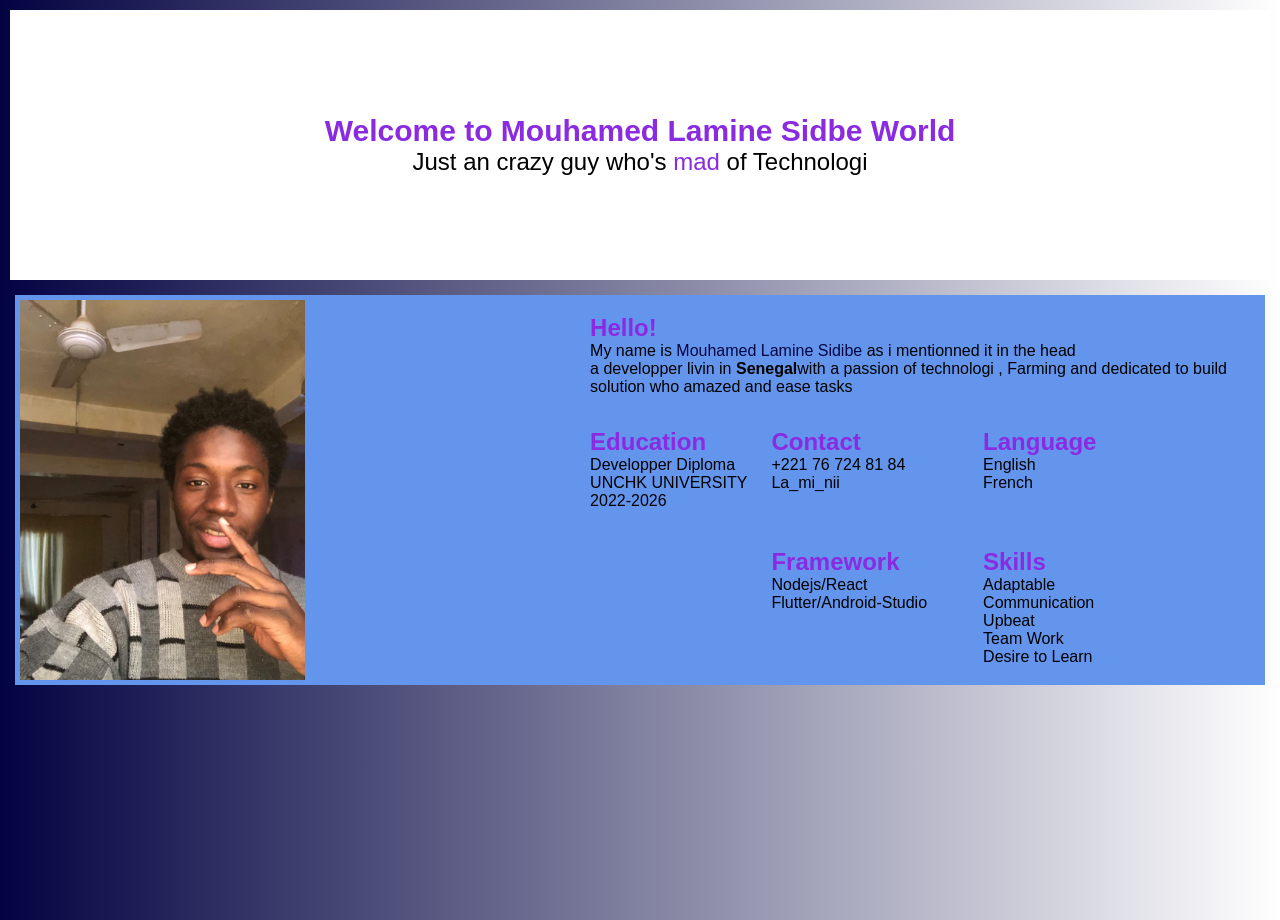
==== aboutus.html @ 8ff18006 "new lmn" ====
<!DOCTYPE html>
<html lang="en">
<head>
    <meta charset="UTF-8">
    <meta name="viewport" content="width=device-width, initial-scale=1.0">
    <link rel="stylesheet" href="aboutus.css">
    <title>LMN-INDUSTRY</title>
</head>
<body>
<header>
    <h2>Welcome to Mouhamed Lamine Sidbe World</h2>
    <p>Just an crazy guy who's <span> mad</span> of Technologi</p>
</header>

<main>

    <section id="First">

        <div class="sideg">
            <img src="Graphics/lmn.jpg" alt="" srcset="">
        </div>

        <div class="person">
            <div class="text">
                <h2>Hello!</h2>
                <p>My name is <span> Mouhamed Lamine Sidibe</span> as i mentionned it in the head <br> 
                a developper livin in <strong>Senegal</strong>with a passion of technologi , Farming and dedicated to build 
                solution who amazed and ease tasks 
                </p>
            </div>
            <div class="expnd">
                <div class="myinfos">
                    <h2>Education</h2>
                    <div class="infos">Developper Diploma</div>
                    <div class="infos">UNCHK UNIVERSITY</div>
                    <div class="infos">2022-2026</div>
                </div>
                <div class="card">
                    <div class="pp">
                        <h2>Contact</h2>
                        <p> <i class="fas fa-whatsap"> </i>+221 76 724 81 84</p>
                        <p> <i class="fas fa-instagram"></i>La_mi_nii</p>
                    </div>
                    <div class="pp">
                        <h2>Language</h2>
                        <p>English</p>
                        <p>French</p>
                    </div>
                    <div class="pp">
                        <h2>Framework</h2>
                        <p>Nodejs/React</p>
                        <p>Flutter/Android-Studio</p>
                    </div>
                    <div class="pp">
                        <h2>Skills</h2>
                        <p>Adaptable</p>
                        <p>Communication</p>
                        <p>Upbeat</p>
                        <p>Team Work</p>
                        <p>Desire to Learn</p>           
                    </div>
                </div>
                
            </div>
                       
        </div>
               
    </section>
</main>
</body>
</html>
---- aboutus.css ----
*{
    padding: 0;
    margin: 0;
    box-sizing: border-box;
}

body{

min-height: 100vh;
margin:10px;
background: linear-gradient(to right, rgb(3, 3, 66), white);
font-family: 'Gill Sans', 'Gill Sans MT', Calibri, 'Trebuchet MS', sans-serif; 


}

h2{

    color: blueviolet;
}
img {
      max-width: 50%;
      height: auto;
      display: block;
    }

header{
    width: auto;
    height: 30vh;
    padding: .50rem;
    background-color: white;
    text-align: center;
    align-content: center;
    h2{
       
        font-size: 30px;

    }

    p{
       
        font-size: 1.5rem;
    }
    span{
        color: blueviolet;
    }
}

main{
    display: grid;
    place-items: center;
    padding: 15px 5px;
    #First{
        place-self: center;
        background-color: cornflowerblue;
        display: flex;
        padding: 5px;
    }

    .text{
        span{
          font-family: 'Lucida Sans', 'Lucida Sans Regular', 'Lucida Grande', 'Lucida Sans Unicode', Geneva, Verdana, sans-serif;
          color:rgb(6, 6, 67);  
        }
        
    }
    .expnd{
        margin-top: 2rem;
        display: flex;
        gap: 1.5rem;

        .card{

            display: grid;
            grid-template-columns: 1fr 1fr;
            gap: 3.5rem;
        }
    }

    

}

.person{
    align-content: center;
}

@media(max-width:500px){

    .expnd{

        flex-direction: column;
        align-items: center;
        gap: .55rem;
    }
    .card{

        flex-direction: grid;
        gap: .55rem;
    }
    img{
        width: 30%;
        height: auto;
        margin-left: 15vh;
    }
    
   #First{
    flex-direction: column;

   }

}
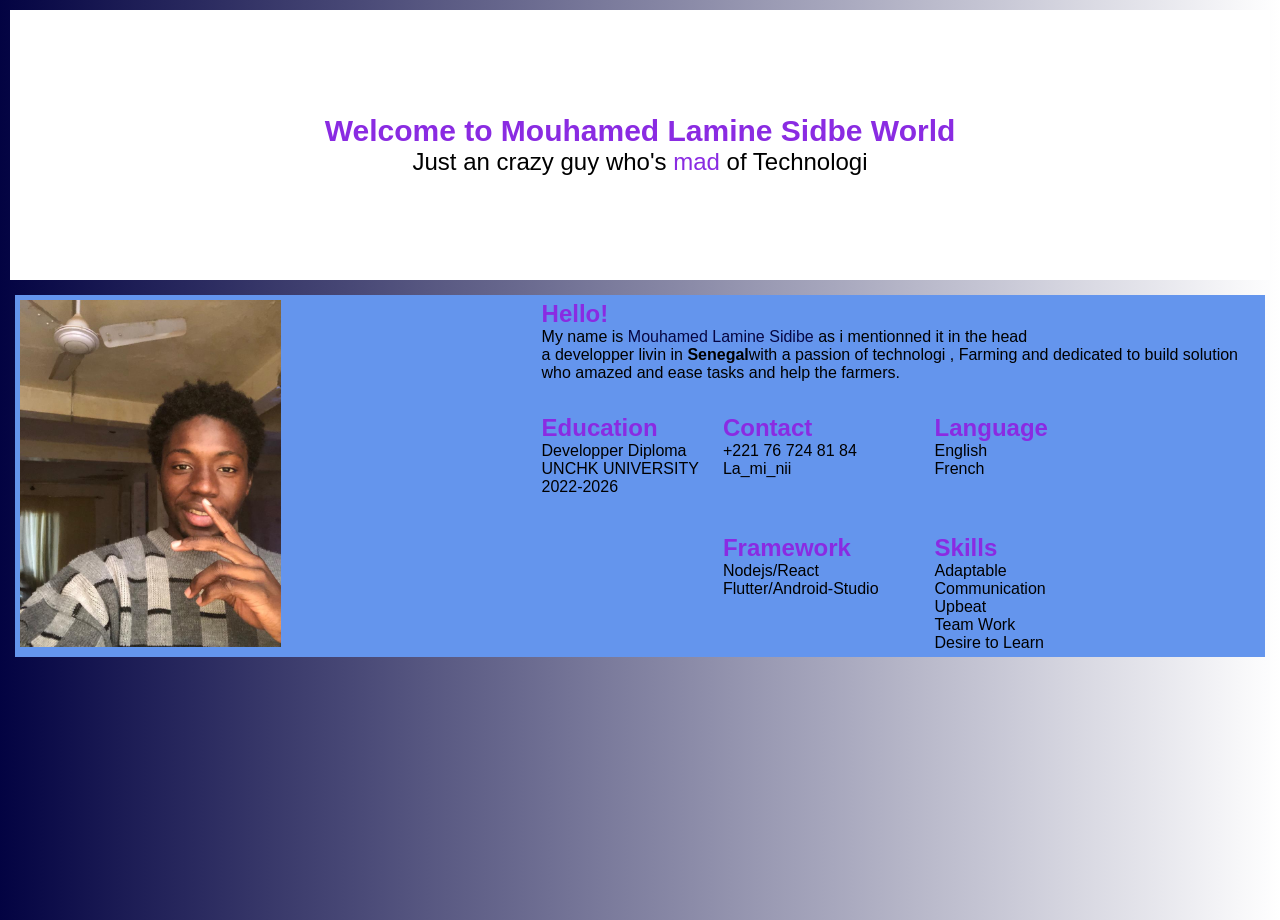
==== commit b708ea77: "modification statement" ====
--- a/aboutus.html
+++ b/aboutus.html
@@ -25,7 +25,7 @@
                 <h2>Hello!</h2>
                 <p>My name is <span> Mouhamed Lamine Sidibe</span> as i mentionned it in the head <br> 
                 a developper livin in <strong>Senegal</strong>with a passion of technologi , Farming and dedicated to build 
-                solution who amazed and ease tasks 
+                solution who amazed and ease tasks and help the farmers.
                 </p>
             </div>
             <div class="expnd">
--- a/aboutus.css
+++ b/aboutus.css
@@ -1,112 +1,112 @@
-*{
-    padding: 0;
-    margin: 0;
-    box-sizing: border-box;
-}
-
-body{
-
-min-height: 100vh;
-margin:10px;
-background: linear-gradient(to right, rgb(3, 3, 66), white);
-font-family: 'Gill Sans', 'Gill Sans MT', Calibri, 'Trebuchet MS', sans-serif; 
-
-
-}
-
-h2{
-
-    color: blueviolet;
-}
-img {
-      max-width: 50%;
-      height: auto;
-      display: block;
-    }
-
-header{
-    width: auto;
-    height: 30vh;
-    padding: .50rem;
-    background-color: white;
-    text-align: center;
-    align-content: center;
-    h2{
-       
-        font-size: 30px;
-
-    }
-
-    p{
-       
-        font-size: 1.5rem;
-    }
-    span{
-        color: blueviolet;
-    }
-}
-
-main{
-    display: grid;
-    place-items: center;
-    padding: 15px 5px;
-    #First{
-        place-self: center;
-        background-color: cornflowerblue;
-        display: flex;
-        padding: 5px;
-    }
-
-    .text{
-        span{
-          font-family: 'Lucida Sans', 'Lucida Sans Regular', 'Lucida Grande', 'Lucida Sans Unicode', Geneva, Verdana, sans-serif;
-          color:rgb(6, 6, 67);  
-        }
-        
-    }
-    .expnd{
-        margin-top: 2rem;
-        display: flex;
-        gap: 1.5rem;
-
-        .card{
-
-            display: grid;
-            grid-template-columns: 1fr 1fr;
-            gap: 3.5rem;
-        }
-    }
-
-    
-
-}
-
-.person{
-    align-content: center;
-}
-
-@media(max-width:500px){
-
-    .expnd{
-
-        flex-direction: column;
-        align-items: center;
-        gap: .55rem;
-    }
-    .card{
-
-        flex-direction: grid;
-        gap: .55rem;
-    }
-    img{
-        width: 30%;
-        height: auto;
-        margin-left: 15vh;
-    }
-    
-   #First{
-    flex-direction: column;
-
-   }
-
+*{
+    padding: 0;
+    margin: 0;
+    box-sizing: border-box;
+}
+
+body{
+
+min-height: 100vh;
+margin:10px;
+background: linear-gradient(to right, rgb(3, 3, 66), white);
+font-family: 'Gill Sans', 'Gill Sans MT', Calibri, 'Trebuchet MS', sans-serif; 
+
+
+}
+
+h2{
+
+    color: blueviolet;
+}
+img {
+      max-width: 50%;
+      height: auto;
+      display: block;
+    }
+
+header{
+    width: auto;
+    height: 30vh;
+    padding: .50rem;
+    background-color: white;
+    text-align: center;
+    align-content: center;
+    h2{
+       
+        font-size: 30px;
+
+    }
+
+    p{
+       
+        font-size: 1.5rem;
+    }
+    span{
+        color: blueviolet;
+    }
+}
+
+main{
+    display: grid;
+    place-items: center;
+    padding: 15px 5px;
+    #First{
+        place-self: center;
+        background-color: cornflowerblue;
+        display: flex;
+        padding: 5px;
+    }
+
+    .text{
+        span{
+          font-family: 'Lucida Sans', 'Lucida Sans Regular', 'Lucida Grande', 'Lucida Sans Unicode', Geneva, Verdana, sans-serif;
+          color:rgb(6, 6, 67);  
+        }
+        
+    }
+    .expnd{
+        margin-top: 2rem;
+        display: flex;
+        gap: 1.5rem;
+
+        .card{
+
+            display: grid;
+            grid-template-columns: 1fr 1fr;
+            gap: 3.5rem;
+        }
+    }
+
+    
+
+}
+
+.person{
+    align-content: center;
+}
+
+@media(max-width:500px){
+
+    .expnd{
+
+        flex-direction: column;
+        align-items: center;
+        gap: .55rem;
+    }
+    .card{
+
+        flex-direction: grid;
+        gap: .55rem;
+    }
+    img{
+        width: 30%;
+        height: auto;
+        margin-left: 15vh;
+    }
+    
+   #First{
+    flex-direction: column;
+
+   }
+
 }
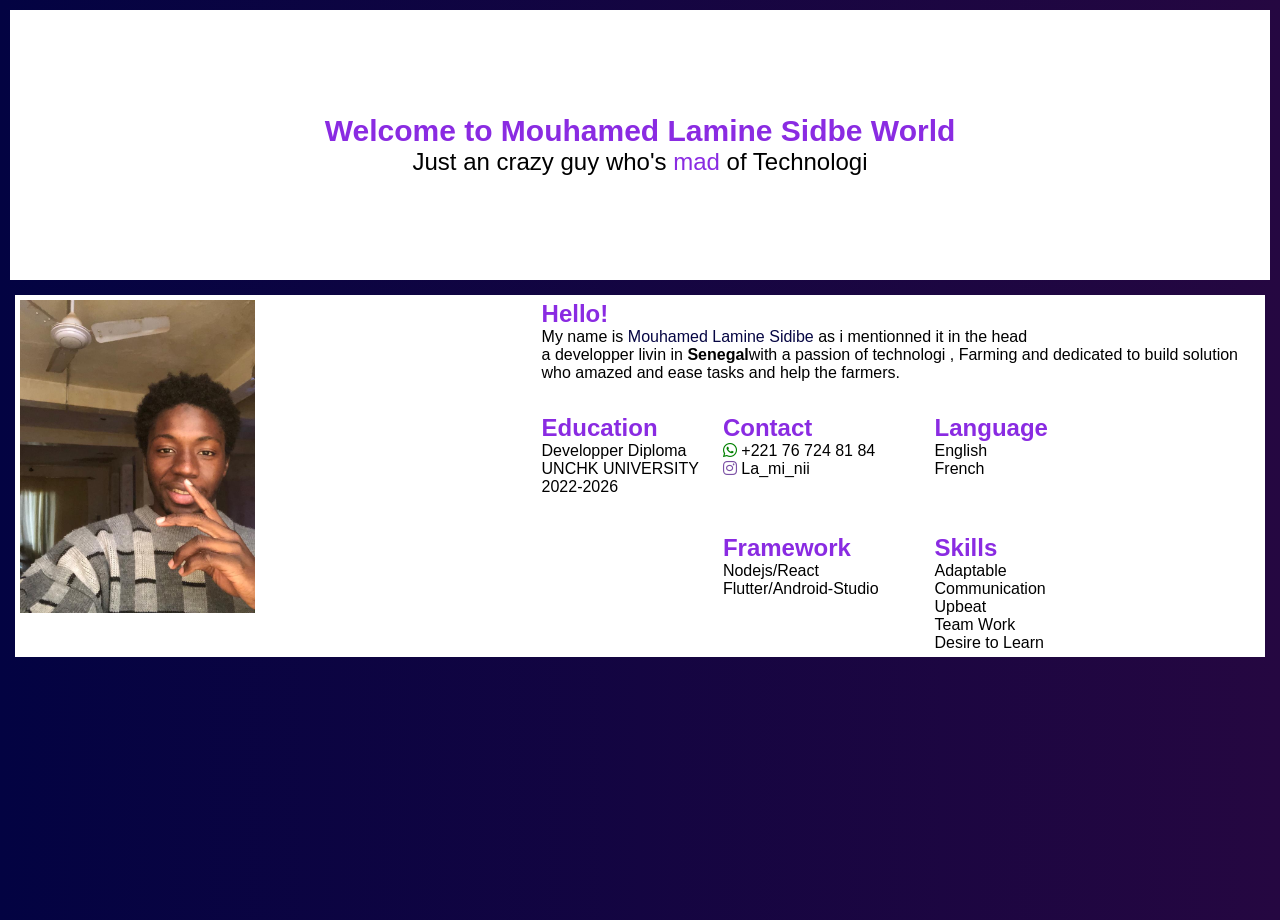
==== commit 268f0dc6: "My message" ====
--- a/aboutus.html
+++ b/aboutus.html
@@ -3,6 +3,7 @@
 <head>
     <meta charset="UTF-8">
     <meta name="viewport" content="width=device-width, initial-scale=1.0">
+    <link rel="stylesheet" href="https://cdnjs.cloudflare.com/ajax/libs/font-awesome/6.0.0-beta3/css/all.min.css">
     <link rel="stylesheet" href="aboutus.css">
     <title>LMN-INDUSTRY</title>
 </head>
@@ -38,13 +39,14 @@
                 <div class="card">
                     <div class="pp">
                         <h2>Contact</h2>
-                        <p> <i class="fas fa-whatsap"> </i>+221 76 724 81 84</p>
-                        <p> <i class="fas fa-instagram"></i>La_mi_nii</p>
+                        <p> <i class="fab fa-whatsapp" style="color: green;"> </i> +221 76 724 81 84</p>
+                        <p> <i class="fab fa-instagram" style="color: rgb(124, 81, 165);"></i> La_mi_nii</p>
                     </div>
                     <div class="pp">
                         <h2>Language</h2>
                         <p>English</p>
                         <p>French</p>
+                        
                     </div>
                     <div class="pp">
                         <h2>Framework</h2>
--- a/aboutus.css
+++ b/aboutus.css
@@ -1,112 +1,115 @@
-*{
-    padding: 0;
-    margin: 0;
-    box-sizing: border-box;
-}
-
-body{
-
-min-height: 100vh;
-margin:10px;
-background: linear-gradient(to right, rgb(3, 3, 66), white);
-font-family: 'Gill Sans', 'Gill Sans MT', Calibri, 'Trebuchet MS', sans-serif; 
-
-
-}
-
-h2{
-
-    color: blueviolet;
-}
-img {
-      max-width: 50%;
-      height: auto;
-      display: block;
-    }
-
-header{
-    width: auto;
-    height: 30vh;
-    padding: .50rem;
-    background-color: white;
-    text-align: center;
-    align-content: center;
-    h2{
-       
-        font-size: 30px;
-
-    }
-
-    p{
-       
-        font-size: 1.5rem;
-    }
-    span{
-        color: blueviolet;
-    }
-}
-
-main{
-    display: grid;
-    place-items: center;
-    padding: 15px 5px;
-    #First{
-        place-self: center;
-        background-color: cornflowerblue;
-        display: flex;
-        padding: 5px;
-    }
-
-    .text{
-        span{
-          font-family: 'Lucida Sans', 'Lucida Sans Regular', 'Lucida Grande', 'Lucida Sans Unicode', Geneva, Verdana, sans-serif;
-          color:rgb(6, 6, 67);  
-        }
-        
-    }
-    .expnd{
-        margin-top: 2rem;
-        display: flex;
-        gap: 1.5rem;
-
-        .card{
-
-            display: grid;
-            grid-template-columns: 1fr 1fr;
-            gap: 3.5rem;
-        }
-    }
-
-    
-
-}
-
-.person{
-    align-content: center;
-}
-
-@media(max-width:500px){
-
-    .expnd{
-
-        flex-direction: column;
-        align-items: center;
-        gap: .55rem;
-    }
-    .card{
-
-        flex-direction: grid;
-        gap: .55rem;
-    }
-    img{
-        width: 30%;
-        height: auto;
-        margin-left: 15vh;
-    }
-    
-   #First{
-    flex-direction: column;
-
-   }
-
+
+*{
+    padding: 0;
+    margin: 0;
+    box-sizing: border-box;
+}
+
+body{
+
+min-height: 100vh;
+margin:10px;
+background: linear-gradient(to right, rgb(3, 3, 66),rgb(37, 7, 65));
+font-family: 'Gill Sans', 'Gill Sans MT', Calibri, 'Trebuchet MS', sans-serif; 
+
+
+}
+
+h2{
+
+    color: blueviolet;
+}
+
+img {
+      max-width: 45%;
+      height: auto;
+      display: block;
+    }
+
+header{
+    width: auto;
+    height: 30vh;
+    padding: 15px 5px;
+    background-color: white;
+    text-align: center;
+    align-content: center;
+    h2{
+       
+        font-size: 30px;
+
+    }
+
+    p{
+       
+        font-size: 1.5rem;
+    }
+    span{
+        color: blueviolet;
+    }
+}
+
+main{
+    display: grid;
+    place-items: center;
+    padding: 15px 5px;
+    #First{
+        place-self: center;
+        background-color:white;
+        display: flex;
+        padding: 5px;
+    }
+
+    .text{
+        span{
+          font-family: 'Lucida Sans', 'Lucida Sans Regular', 'Lucida Grande', 'Lucida Sans Unicode', Geneva, Verdana, sans-serif;
+          color:rgb(6, 6, 67);  
+        }
+        
+    }
+    .expnd{
+        margin-top: 2rem;
+        display: flex;
+        gap: 1.5rem;
+
+        .card{
+
+            display: grid;
+            grid-template-columns: 1fr 1fr;
+            gap: 3.5rem;
+        }
+    }
+
+    
+
+}
+
+.person{
+    align-content: center;
+}
+
+@media(max-width:500px){
+
+    .expnd{
+
+        flex-direction: column;
+        align-items: center;
+        gap: .55rem;
+    }
+    .card{
+
+        flex-direction: grid;
+        gap: .55rem;
+    }
+    img{
+
+        width: 30%;
+        height: auto;
+        margin-left: 15vh;
+    }
+    
+   #First{
+    flex-direction: column;
+
+   }
+
 }
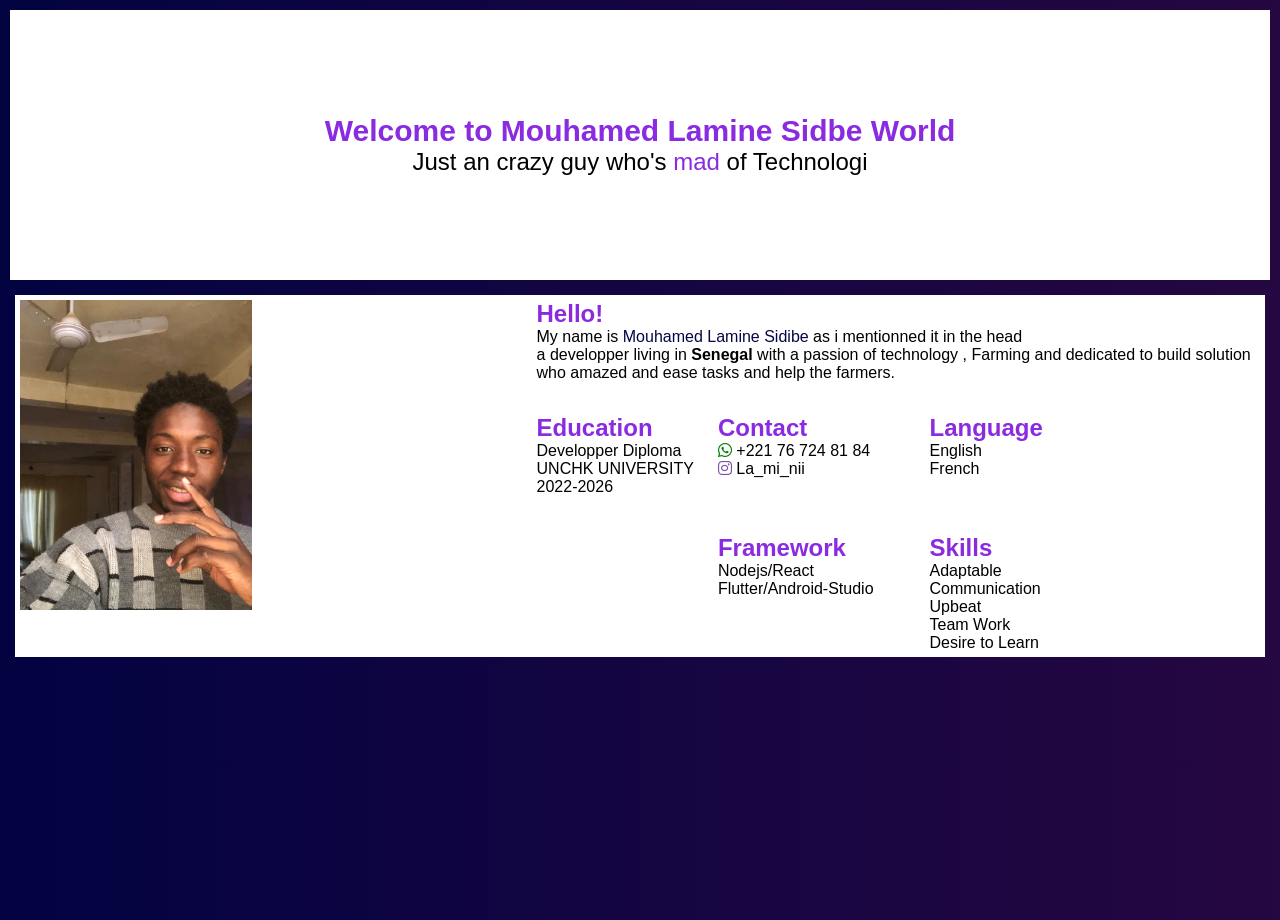
==== commit 9f36e253: "My message" ====
--- a/aboutus.html
+++ b/aboutus.html
@@ -25,7 +25,7 @@
             <div class="text">
                 <h2>Hello!</h2>
                 <p>My name is <span> Mouhamed Lamine Sidibe</span> as i mentionned it in the head <br> 
-                a developper livin in <strong>Senegal</strong>with a passion of technologi , Farming and dedicated to build 
+                a developper living in <strong> Senegal</strong> with a passion of technology , Farming and dedicated to build 
                 solution who amazed and ease tasks and help the farmers.
                 </p>
             </div>
